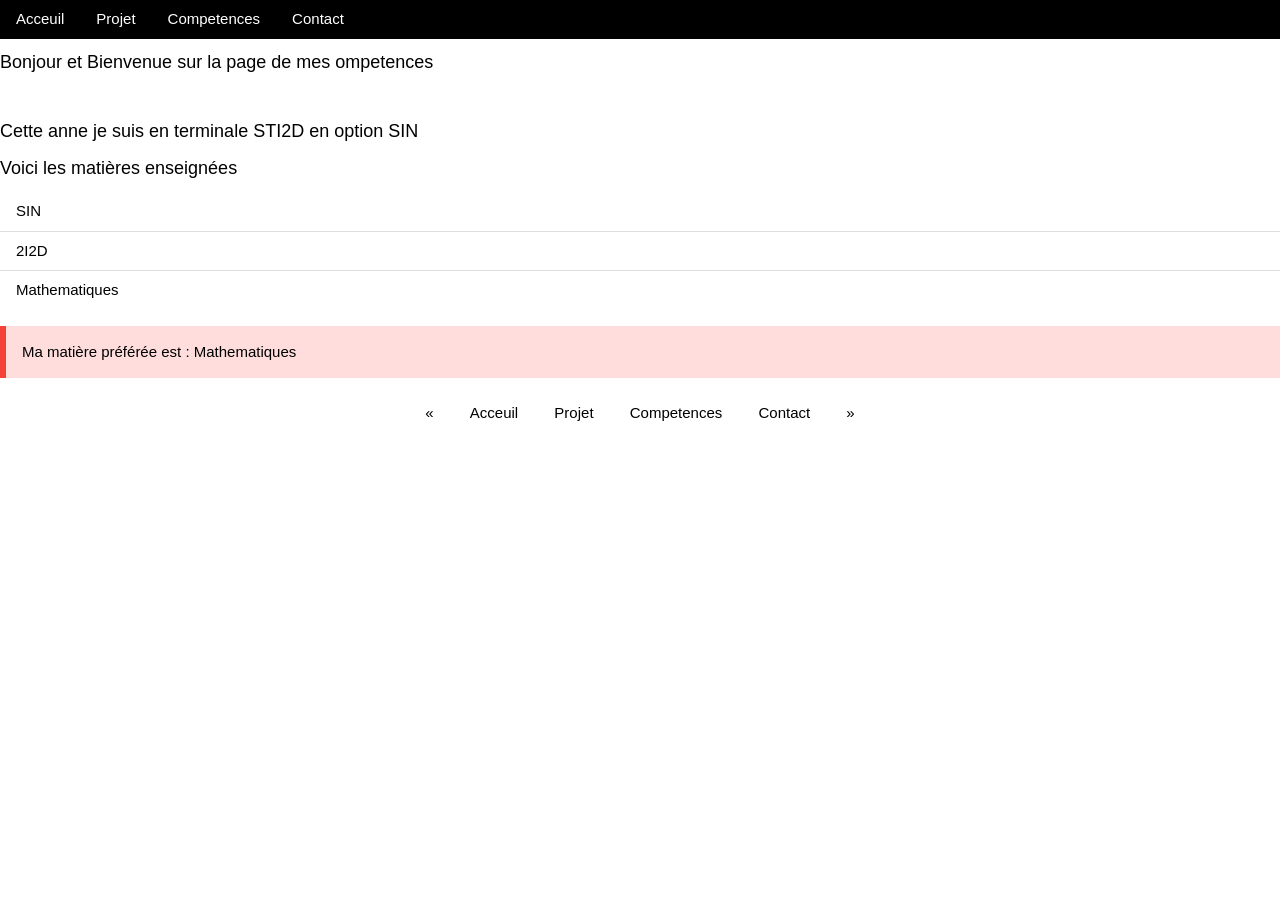
==== Competences.html @ f2ae007f "Add files via upload" ====
<!DOCTYPE html>
<html lang="fr">
 <head>
    <link rel="stylesheet" href="style.css">
<link rel="stylesheet" href="https://www.w3schools.com/w3css/4/w3.css"></link>
<link rel="stylesheet" href="https://www.w3schools.com/lib/w3-theme-teal.css">
 <meta charset="utf-8" />
 <title>Titre</title>
 </head>
 <body>
    <div class="w3-bar w3-black">
  <a href="Acceuil.html" class="w3-bar-item w3-button">Acceuil</a>
  <a href="Projet.html" class="w3-bar-item w3-button">Projet</a>
  <a href="Competences.html" class="w3-bar-item w3-button">Competences</a>
  <a href="contact.html" class="w3-bar-item w3-button">Contact</a>
</div>
<h5>Bonjour et Bienvenue sur la page de mes ompetences</h5><br>
<h5>Cette anne je suis en terminale STI2D en option SIN</h5>
<h5>Voici les matières enseignées</h5>
<ul class="w3-ul">
  <li>SIN</li>
  <li>2I2D</li>
  <li>Mathematiques</li>
</ul>
<div class="w3-panel w3-pale-red w3-leftbar w3-border-red">
  <p>Ma matière préférée est : Mathematiques</p>
</div>
<div class="w3-center">
<div class="w3-bar">
  <a href="#" class="w3-button">&laquo;</a>
  <a href="Acceuil.html" class="w3-button">Acceuil</a>
  <a href="Projet.html" class="w3-button">Projet</a>
  <a href="Competences.html" class="w3-button">Competences</a>
  <a href="contact.html" class="w3-button">Contact</a>
  <a href="#" class="w3-button">&raquo;</a>
</div>
</div>
 </body>
</html>
---- style.css ----
.h1{
    color: red;
}
.body{
    background-color: lightgray;
}
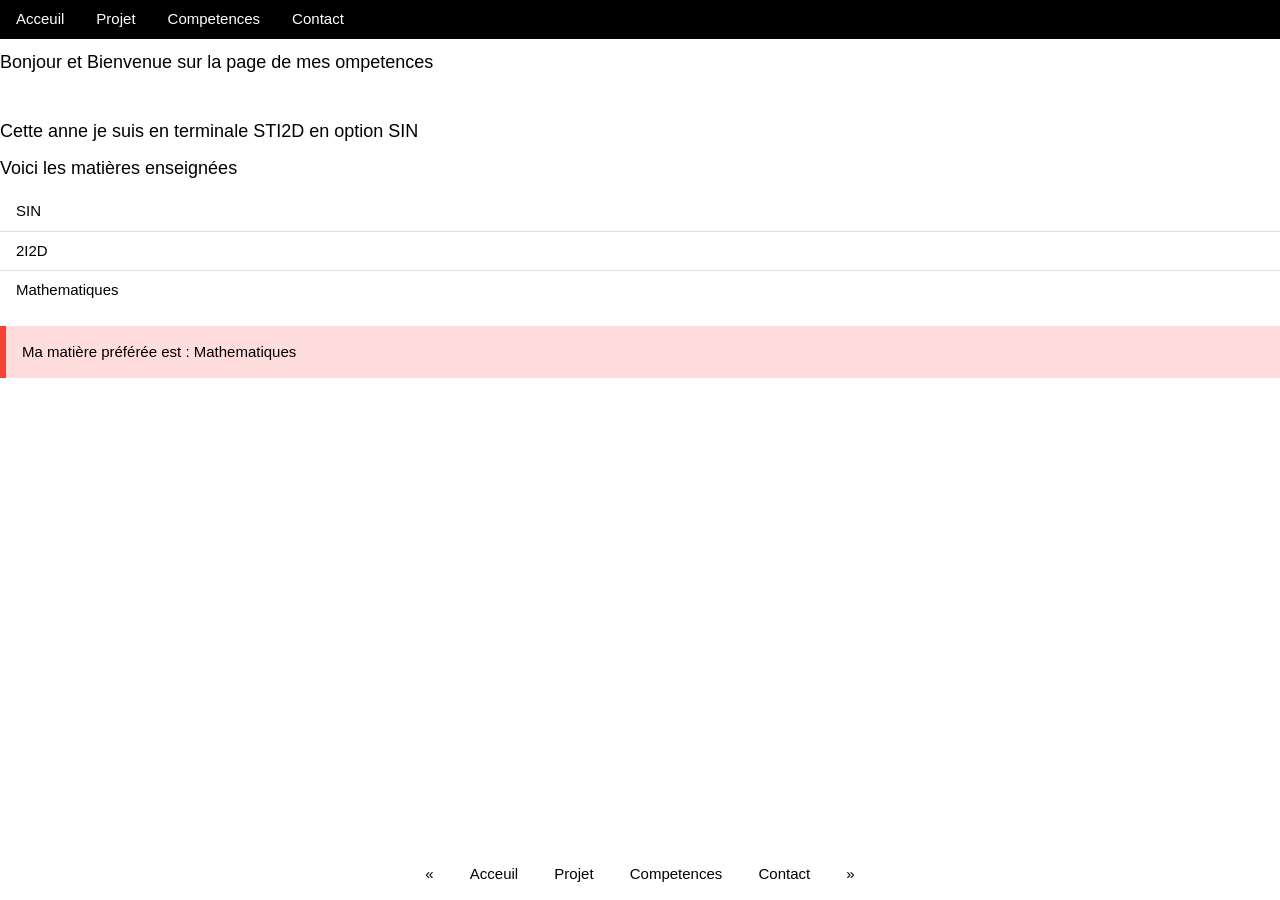
==== commit d1a6acfb: "Add files via upload" ====
--- a/Competences.html
+++ b/Competences.html
@@ -5,7 +5,7 @@
 <link rel="stylesheet" href="https://www.w3schools.com/w3css/4/w3.css"></link>
 <link rel="stylesheet" href="https://www.w3schools.com/lib/w3-theme-teal.css">
  <meta charset="utf-8" />
- <title>Titre</title>
+ <title>Competences</title>
  </head>
  <body>
     <div class="w3-bar w3-black">
@@ -25,14 +25,14 @@
 <div class="w3-panel w3-pale-red w3-leftbar w3-border-red">
   <p>Ma matière préférée est : Mathematiques</p>
 </div>
-<div class="w3-center">
+<div class="w3-center w3-bottom">
 <div class="w3-bar">
-  <a href="#" class="w3-button">&laquo;</a>
-  <a href="Acceuil.html" class="w3-button">Acceuil</a>
+  <a href="Projet.html" class="w3-button">&laquo;</a>
+  <a href="index.html" class="w3-button">Acceuil</a>
   <a href="Projet.html" class="w3-button">Projet</a>
   <a href="Competences.html" class="w3-button">Competences</a>
   <a href="contact.html" class="w3-button">Contact</a>
-  <a href="#" class="w3-button">&raquo;</a>
+  <a href="contact.html" class="w3-button">&raquo;</a>
 </div>
 </div>
  </body>
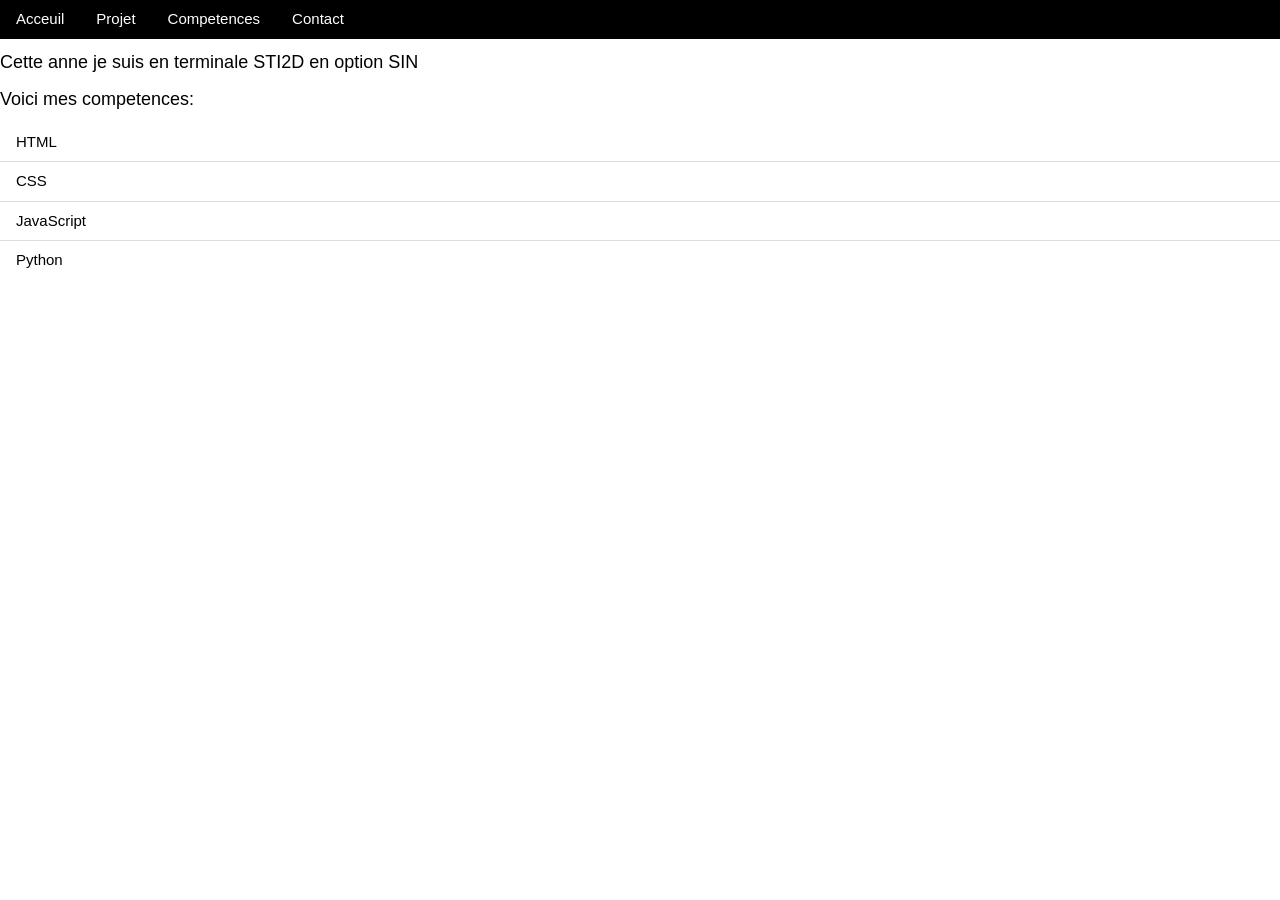
==== commit efef12a3: "Add files via upload" ====
--- a/Competences.html
+++ b/Competences.html
@@ -9,31 +9,19 @@
  </head>
  <body>
     <div class="w3-bar w3-black">
-  <a href="Acceuil.html" class="w3-bar-item w3-button">Acceuil</a>
+  <a href="index.html" class="w3-bar-item w3-button">Acceuil</a>
   <a href="Projet.html" class="w3-bar-item w3-button">Projet</a>
   <a href="Competences.html" class="w3-bar-item w3-button">Competences</a>
   <a href="contact.html" class="w3-bar-item w3-button">Contact</a>
 </div>
-<h5>Bonjour et Bienvenue sur la page de mes ompetences</h5><br>
-<h5>Cette anne je suis en terminale STI2D en option SIN</h5>
-<h5>Voici les matières enseignées</h5>
+<h5>Cette anne je suis en terminale STI2D en option SIN </h5>
+<h5>Voici mes competences: </h5>
 <ul class="w3-ul">
-  <li>SIN</li>
-  <li>2I2D</li>
-  <li>Mathematiques</li>
+  <li>HTML</li>
+  <li>CSS</li>
+  <li>JavaScript</li>
+  <li>Python</li>
 </ul>
-<div class="w3-panel w3-pale-red w3-leftbar w3-border-red">
-  <p>Ma matière préférée est : Mathematiques</p>
-</div>
-<div class="w3-center w3-bottom">
-<div class="w3-bar">
-  <a href="Projet.html" class="w3-button">&laquo;</a>
-  <a href="index.html" class="w3-button">Acceuil</a>
-  <a href="Projet.html" class="w3-button">Projet</a>
-  <a href="Competences.html" class="w3-button">Competences</a>
-  <a href="contact.html" class="w3-button">Contact</a>
-  <a href="contact.html" class="w3-button">&raquo;</a>
-</div>
-</div>
+
  </body>
 </html>
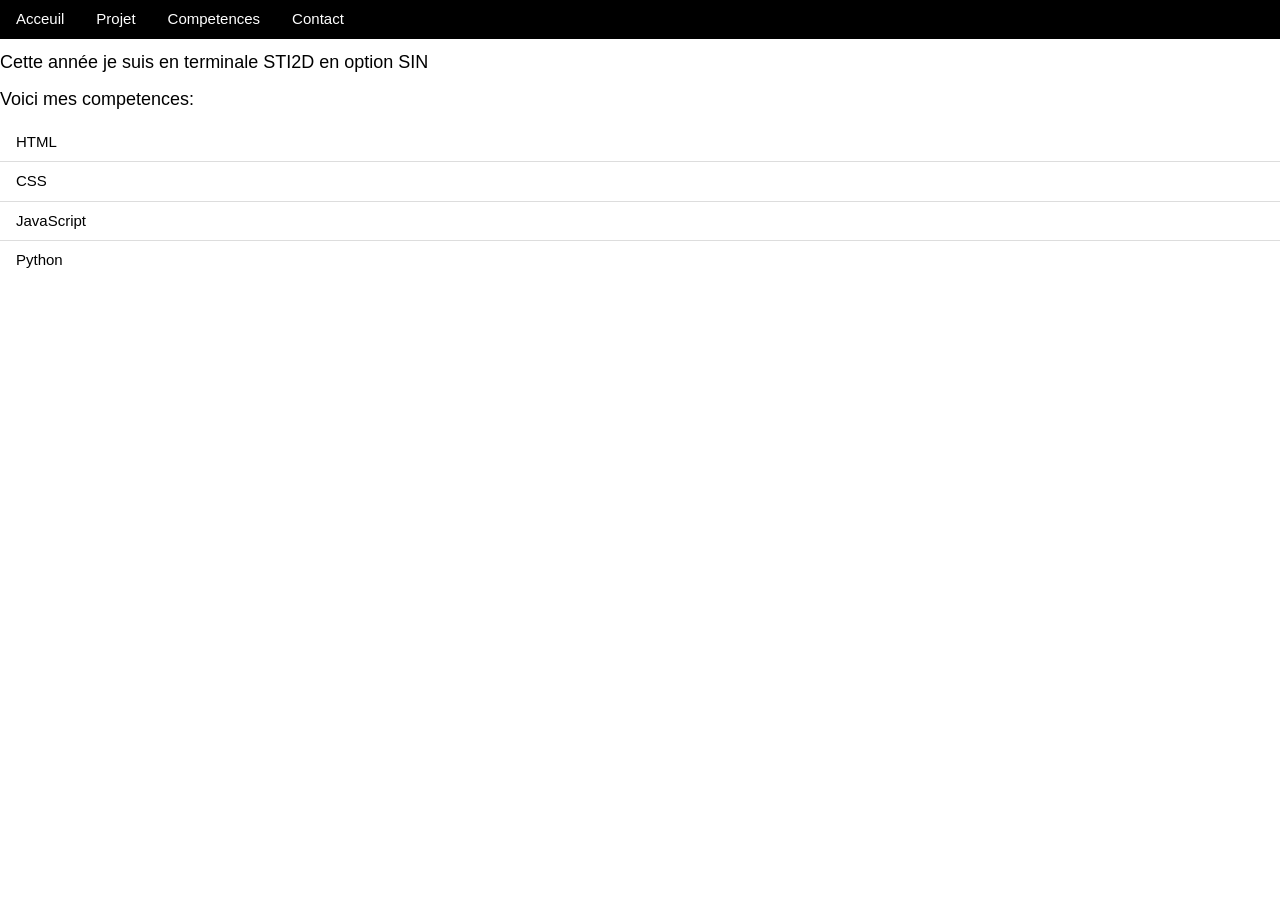
==== commit 587b8d3f: "Fix text and spelling in Competences.html Corrected spelling errors and updated text." ====
--- a/Competences.html
+++ b/Competences.html
@@ -14,7 +14,7 @@
   <a href="Competences.html" class="w3-bar-item w3-button">Competences</a>
   <a href="contact.html" class="w3-bar-item w3-button">Contact</a>
 </div>
-<h5>Cette anne je suis en terminale STI2D en option SIN </h5>
+<h5>Cette année je suis en terminale STI2D en option SIN </h5>
 <h5>Voici mes competences: </h5>
 <ul class="w3-ul">
   <li>HTML</li>
